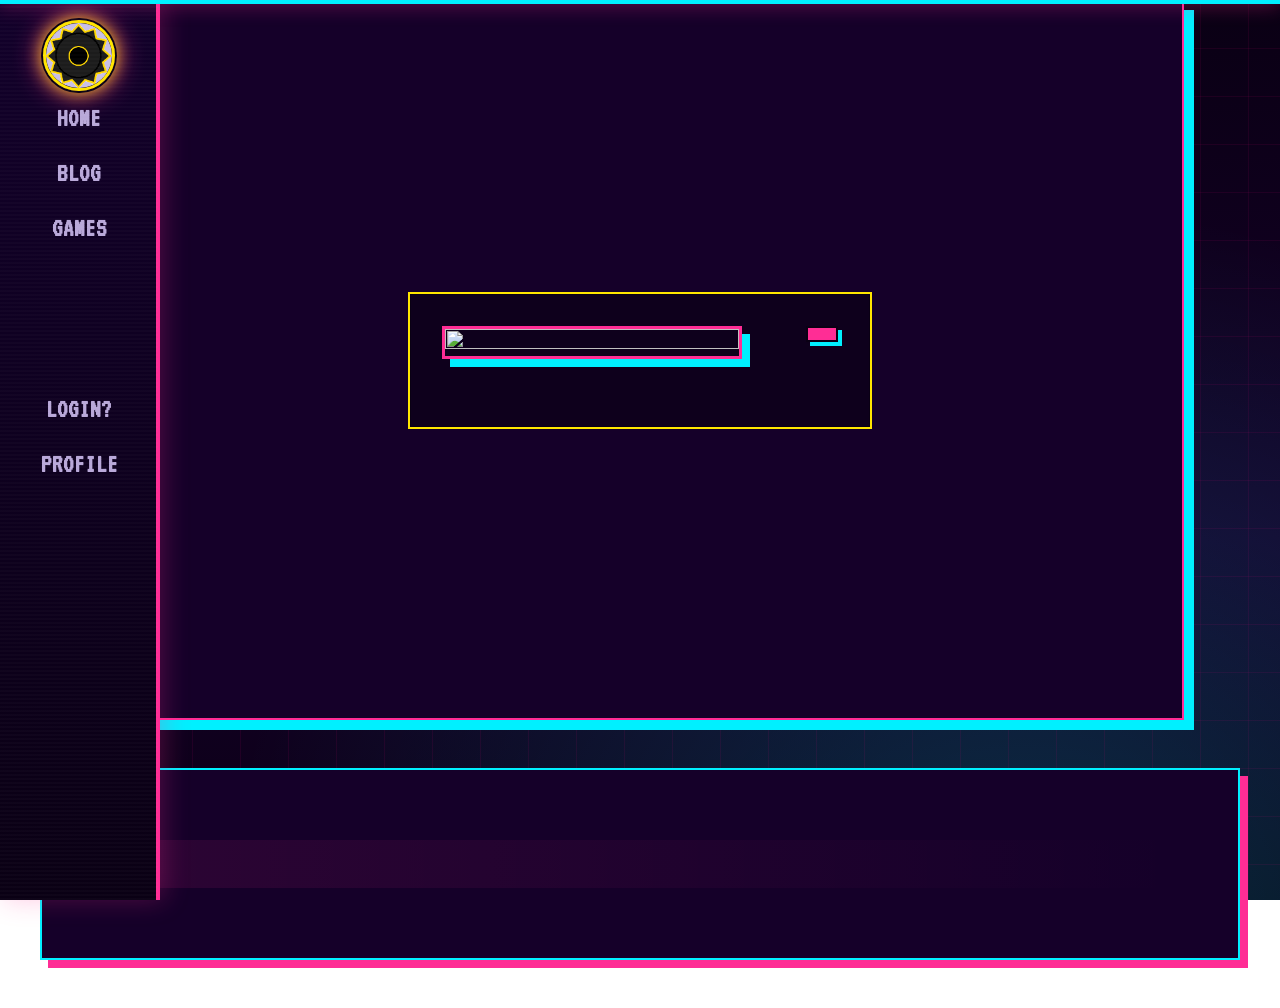
==== article.html @ a238dc3a "initial files added" ====
<!DOCTYPE html>
<html lang="en" >
<head>
     <meta charset="utf-8">
     <link href="./src/output.css" rel="stylesheet">
    <link rel="stylesheet" href="arcade_style.css"> 
    <meta name="viewport" content="width=device-width, initial-scale=1.0">
    <title>user-page</title>
</head>
<body class="fade">
  <nav>
      <a href="user.html">
          <img class="nav-img" src="images/gear1.png" alt="user-img">
      </a>
      <ul class="nav-pages">
          <li id="home-btn"><a href="index.html"> Home</a></li>
          <li id="blogs-btn"><a href="blogs.html">Blog</a></li>
          <li>Games</li>
          
      </ul> 
      <ul class="nav-profile">
          <li id="login-btn"><a class="login-nav" href="login.html"> login?</a></li>
          <li id="user-profile"><a class="user-nav" href="user.html"> Profile </a></li>
      </ul>
  </nav> 
  
  <!-- <header class="main-header">
    <div class="top-nav">
      <div class="logo">BASED BLOG</div>
      <div class="nav-links">
        <a href="index.html">Home</a>
        <a href="#">Games</a>
        <a href="#">Guides</a>
      </div>
      <button id="menu-toggle">☰</button>
    </div>
  </header> -->




  <!-- <nav class="side-drawer" id="sideDrawer">
    <a href="index.html">Home</a>
    <a href="#">Blogs</a>
    <a href="#">Games</a>
  </nav> -->


  <div class="scroll-header" id="scroll-header">
    <span id="scroll-title"></span>
  </div>

  <section class="article-hero">
    <div class="hero-bg" id="hero-bg"></div>

    <div class="hero-content">
      <div class="hero-media">
        <img id="hero-image" src="" alt="">
      </div>

      <div class="hero-text">
        <span class="category-tag" id="hero-category"></span>
        <h1 id="hero-title"></h1>
        <p class="subheading" id="hero-subtitle"></p>
      <!-- <aside> -->
          <p id="hero-author"></p>
          <p id="upload-time"></p>
      <!-- </aside>   -->
      </div>
    </div>
  </section>

  <main class="article-body">
    <div class="article-container">
      <p id="article-first-paragraph"></p>
      <p id="article-content"></p>
    </div>
  </main>

  <script src="article.js"></script>

</body>
---- src/output.css ----
*, ::before, ::after {
  --tw-border-spacing-x: 0;
  --tw-border-spacing-y: 0;
  --tw-translate-x: 0;
  --tw-translate-y: 0;
  --tw-rotate: 0;
  --tw-skew-x: 0;
  --tw-skew-y: 0;
  --tw-scale-x: 1;
  --tw-scale-y: 1;
  --tw-pan-x:  ;
  --tw-pan-y:  ;
  --tw-pinch-zoom:  ;
  --tw-scroll-snap-strictness: proximity;
  --tw-gradient-from-position:  ;
  --tw-gradient-via-position:  ;
  --tw-gradient-to-position:  ;
  --tw-ordinal:  ;
  --tw-slashed-zero:  ;
  --tw-numeric-figure:  ;
  --tw-numeric-spacing:  ;
  --tw-numeric-fraction:  ;
  --tw-ring-inset:  ;
  --tw-ring-offset-width: 0px;
  --tw-ring-offset-color: #fff;
  --tw-ring-color: rgb(59 130 246 / 0.5);
  --tw-ring-offset-shadow: 0 0 #0000;
  --tw-ring-shadow: 0 0 #0000;
  --tw-shadow: 0 0 #0000;
  --tw-shadow-colored: 0 0 #0000;
  --tw-blur:  ;
  --tw-brightness:  ;
  --tw-contrast:  ;
  --tw-grayscale:  ;
  --tw-hue-rotate:  ;
  --tw-invert:  ;
  --tw-saturate:  ;
  --tw-sepia:  ;
  --tw-drop-shadow:  ;
  --tw-backdrop-blur:  ;
  --tw-backdrop-brightness:  ;
  --tw-backdrop-contrast:  ;
  --tw-backdrop-grayscale:  ;
  --tw-backdrop-hue-rotate:  ;
  --tw-backdrop-invert:  ;
  --tw-backdrop-opacity:  ;
  --tw-backdrop-saturate:  ;
  --tw-backdrop-sepia:  ;
  --tw-contain-size:  ;
  --tw-contain-layout:  ;
  --tw-contain-paint:  ;
  --tw-contain-style:  ;
}

::backdrop {
  --tw-border-spacing-x: 0;
  --tw-border-spacing-y: 0;
  --tw-translate-x: 0;
  --tw-translate-y: 0;
  --tw-rotate: 0;
  --tw-skew-x: 0;
  --tw-skew-y: 0;
  --tw-scale-x: 1;
  --tw-scale-y: 1;
  --tw-pan-x:  ;
  --tw-pan-y:  ;
  --tw-pinch-zoom:  ;
  --tw-scroll-snap-strictness: proximity;
  --tw-gradient-from-position:  ;
  --tw-gradient-via-position:  ;
  --tw-gradient-to-position:  ;
  --tw-ordinal:  ;
  --tw-slashed-zero:  ;
  --tw-numeric-figure:  ;
  --tw-numeric-spacing:  ;
  --tw-numeric-fraction:  ;
  --tw-ring-inset:  ;
  --tw-ring-offset-width: 0px;
  --tw-ring-offset-color: #fff;
  --tw-ring-color: rgb(59 130 246 / 0.5);
  --tw-ring-offset-shadow: 0 0 #0000;
  --tw-ring-shadow: 0 0 #0000;
  --tw-shadow: 0 0 #0000;
  --tw-shadow-colored: 0 0 #0000;
  --tw-blur:  ;
  --tw-brightness:  ;
  --tw-contrast:  ;
  --tw-grayscale:  ;
  --tw-hue-rotate:  ;
  --tw-invert:  ;
  --tw-saturate:  ;
  --tw-sepia:  ;
  --tw-drop-shadow:  ;
  --tw-backdrop-blur:  ;
  --tw-backdrop-brightness:  ;
  --tw-backdrop-contrast:  ;
  --tw-backdrop-grayscale:  ;
  --tw-backdrop-hue-rotate:  ;
  --tw-backdrop-invert:  ;
  --tw-backdrop-opacity:  ;
  --tw-backdrop-saturate:  ;
  --tw-backdrop-sepia:  ;
  --tw-contain-size:  ;
  --tw-contain-layout:  ;
  --tw-contain-paint:  ;
  --tw-contain-style:  ;
}

/*
! tailwindcss v3.4.19 | MIT License | https://tailwindcss.com
*/

/*
1. Prevent padding and border from affecting element width. (https://github.com/mozdevs/cssremedy/issues/4)
2. Allow adding a border to an element by just adding a border-width. (https://github.com/tailwindcss/tailwindcss/pull/116)
*/

*,
::before,
::after {
  box-sizing: border-box;
  /* 1 */
  border-width: 0;
  /* 2 */
  border-style: solid;
  /* 2 */
  border-color: #e5e7eb;
  /* 2 */
}

::before,
::after {
  --tw-content: '';
}

/*
1. Use a consistent sensible line-height in all browsers.
2. Prevent adjustments of font size after orientation changes in iOS.
3. Use a more readable tab size.
4. Use the user's configured `sans` font-family by default.
5. Use the user's configured `sans` font-feature-settings by default.
6. Use the user's configured `sans` font-variation-settings by default.
7. Disable tap highlights on iOS
*/

html,
:host {
  line-height: 1.5;
  /* 1 */
  -webkit-text-size-adjust: 100%;
  /* 2 */
  -moz-tab-size: 4;
  /* 3 */
  -o-tab-size: 4;
     tab-size: 4;
  /* 3 */
  font-family: ui-sans-serif, system-ui, sans-serif, "Apple Color Emoji", "Segoe UI Emoji", "Segoe UI Symbol", "Noto Color Emoji";
  /* 4 */
  font-feature-settings: normal;
  /* 5 */
  font-variation-settings: normal;
  /* 6 */
  -webkit-tap-highlight-color: transparent;
  /* 7 */
}

/*
1. Remove the margin in all browsers.
2. Inherit line-height from `html` so users can set them as a class directly on the `html` element.
*/

body {
  margin: 0;
  /* 1 */
  line-height: inherit;
  /* 2 */
}

/*
1. Add the correct height in Firefox.
2. Correct the inheritance of border color in Firefox. (https://bugzilla.mozilla.org/show_bug.cgi?id=190655)
3. Ensure horizontal rules are visible by default.
*/

hr {
  height: 0;
  /* 1 */
  color: inherit;
  /* 2 */
  border-top-width: 1px;
  /* 3 */
}

/*
Add the correct text decoration in Chrome, Edge, and Safari.
*/

abbr:where([title]) {
  -webkit-text-decoration: underline dotted;
          text-decoration: underline dotted;
}

/*
Remove the default font size and weight for headings.
*/

h1,
h2,
h3,
h4,
h5,
h6 {
  font-size: inherit;
  font-weight: inherit;
}

/*
Reset links to optimize for opt-in styling instead of opt-out.
*/

a {
  color: inherit;
  text-decoration: inherit;
}

/*
Add the correct font weight in Edge and Safari.
*/

b,
strong {
  font-weight: bolder;
}

/*
1. Use the user's configured `mono` font-family by default.
2. Use the user's configured `mono` font-feature-settings by default.
3. Use the user's configured `mono` font-variation-settings by default.
4. Correct the odd `em` font sizing in all browsers.
*/

code,
kbd,
samp,
pre {
  font-family: ui-monospace, SFMono-Regular, Menlo, Monaco, Consolas, "Liberation Mono", "Courier New", monospace;
  /* 1 */
  font-feature-settings: normal;
  /* 2 */
  font-variation-settings: normal;
  /* 3 */
  font-size: 1em;
  /* 4 */
}

/*
Add the correct font size in all browsers.
*/

small {
  font-size: 80%;
}

/*
Prevent `sub` and `sup` elements from affecting the line height in all browsers.
*/

sub,
sup {
  font-size: 75%;
  line-height: 0;
  position: relative;
  vertical-align: baseline;
}

sub {
  bottom: -0.25em;
}

sup {
  top: -0.5em;
}

/*
1. Remove text indentation from table contents in Chrome and Safari. (https://bugs.chromium.org/p/chromium/issues/detail?id=999088, https://bugs.webkit.org/show_bug.cgi?id=201297)
2. Correct table border color inheritance in all Chrome and Safari. (https://bugs.chromium.org/p/chromium/issues/detail?id=935729, https://bugs.webkit.org/show_bug.cgi?id=195016)
3. Remove gaps between table borders by default.
*/

table {
  text-indent: 0;
  /* 1 */
  border-color: inherit;
  /* 2 */
  border-collapse: collapse;
  /* 3 */
}

/*
1. Change the font styles in all browsers.
2. Remove the margin in Firefox and Safari.
3. Remove default padding in all browsers.
*/

button,
input,
optgroup,
select,
textarea {
  font-family: inherit;
  /* 1 */
  font-feature-settings: inherit;
  /* 1 */
  font-variation-settings: inherit;
  /* 1 */
  font-size: 100%;
  /* 1 */
  font-weight: inherit;
  /* 1 */
  line-height: inherit;
  /* 1 */
  letter-spacing: inherit;
  /* 1 */
  color: inherit;
  /* 1 */
  margin: 0;
  /* 2 */
  padding: 0;
  /* 3 */
}

/*
Remove the inheritance of text transform in Edge and Firefox.
*/

button,
select {
  text-transform: none;
}

/*
1. Correct the inability to style clickable types in iOS and Safari.
2. Remove default button styles.
*/

button,
input:where([type='button']),
input:where([type='reset']),
input:where([type='submit']) {
  -webkit-appearance: button;
  /* 1 */
  background-color: transparent;
  /* 2 */
  background-image: none;
  /* 2 */
}

/*
Use the modern Firefox focus style for all focusable elements.
*/

:-moz-focusring {
  outline: auto;
}

/*
Remove the additional `:invalid` styles in Firefox. (https://github.com/mozilla/gecko-dev/blob/2f9eacd9d3d995c937b4251a5557d95d494c9be1/layout/style/res/forms.css#L728-L737)
*/

:-moz-ui-invalid {
  box-shadow: none;
}

/*
Add the correct vertical alignment in Chrome and Firefox.
*/

progress {
  vertical-align: baseline;
}

/*
Correct the cursor style of increment and decrement buttons in Safari.
*/

::-webkit-inner-spin-button,
::-webkit-outer-spin-button {
  height: auto;
}

/*
1. Correct the odd appearance in Chrome and Safari.
2. Correct the outline style in Safari.
*/

[type='search'] {
  -webkit-appearance: textfield;
  /* 1 */
  outline-offset: -2px;
  /* 2 */
}

/*
Remove the inner padding in Chrome and Safari on macOS.
*/

::-webkit-search-decoration {
  -webkit-appearance: none;
}

/*
1. Correct the inability to style clickable types in iOS and Safari.
2. Change font properties to `inherit` in Safari.
*/

::-webkit-file-upload-button {
  -webkit-appearance: button;
  /* 1 */
  font: inherit;
  /* 2 */
}

/*
Add the correct display in Chrome and Safari.
*/

summary {
  display: list-item;
}

/*
Removes the default spacing and border for appropriate elements.
*/

blockquote,
dl,
dd,
h1,
h2,
h3,
h4,
h5,
h6,
hr,
figure,
p,
pre {
  margin: 0;
}

fieldset {
  margin: 0;
  padding: 0;
}

legend {
  padding: 0;
}

ol,
ul,
menu {
  list-style: none;
  margin: 0;
  padding: 0;
}

/*
Reset default styling for dialogs.
*/

dialog {
  padding: 0;
}

/*
Prevent resizing textareas horizontally by default.
*/

textarea {
  resize: vertical;
}

/*
1. Reset the default placeholder opacity in Firefox. (https://github.com/tailwindlabs/tailwindcss/issues/3300)
2. Set the default placeholder color to the user's configured gray 400 color.
*/

input::-moz-placeholder, textarea::-moz-placeholder {
  opacity: 1;
  /* 1 */
  color: #9ca3af;
  /* 2 */
}

input::placeholder,
textarea::placeholder {
  opacity: 1;
  /* 1 */
  color: #9ca3af;
  /* 2 */
}

/*
Set the default cursor for buttons.
*/

button,
[role="button"] {
  cursor: pointer;
}

/*
Make sure disabled buttons don't get the pointer cursor.
*/

:disabled {
  cursor: default;
}

/*
1. Make replaced elements `display: block` by default. (https://github.com/mozdevs/cssremedy/issues/14)
2. Add `vertical-align: middle` to align replaced elements more sensibly by default. (https://github.com/jensimmons/cssremedy/issues/14#issuecomment-634934210)
   This can trigger a poorly considered lint error in some tools but is included by design.
*/

img,
svg,
video,
canvas,
audio,
iframe,
embed,
object {
  display: block;
  /* 1 */
  vertical-align: middle;
  /* 2 */
}

/*
Constrain images and videos to the parent width and preserve their intrinsic aspect ratio. (https://github.com/mozdevs/cssremedy/issues/14)
*/

img,
video {
  max-width: 100%;
  height: auto;
}

/* Make elements with the HTML hidden attribute stay hidden by default */

[hidden]:where(:not([hidden="until-found"])) {
  display: none;
}

body {
  background-size: cover;
  background-repeat: no-repeat;
  font-family:Arial, Helvetica, sans-serif;
  font-weight: bold;
  text-align: center;
  background-color:rgb(224, 255, 255, .5);
  box-sizing: border-box;
  max-width: 100%;
}

/* nav {
  background-color: rgb(138, 43, 226, .1);
  width: 10%;
  height: 200px;
  margin-left: 10px;
} */

ul {
  list-style-type: none;
  display: flex;
  flex-direction: column;
  justify-content: center;
  margin: auto;
  color: rgb(0, 0, 0, .6);
}

li {
  flex: auto;
  margin-bottom: 5px;
  margin-top: 10px;
  padding: 1px;
}


img {
  width: 100%;
}

.scroller-container{
  width: 1000px;
  margin: auto;
}

.slide-list {
  display: flexbox;
  flex-direction: row;
  height: 100px;
  width: 280px;
  /* display: none; */
}

.left-scroll, .right-scroll{
  cursor: pointer;
  top: 10%;
  width: auto;
  margin-top: 2px;
  padding: 10px;
  color: black;
  font-weight: bold;
  font-size: 18px;
  transition: 0.6s ease;
  border-radius: 0 3px 3px 0;
}

.right-scroll{
  right: 0;
  border-radius: 3px 0 0 3px
}

.text {
  color: #f2f2f2;
  font-size: 15px;
  padding: 8px 12px;
  position: absolute;
  bottom: 8px;
  width: 100%;
  text-align: center;
}

.slide-number {
  color: #f2f2f2;
  font-size: 12px;
  padding: 8px 12px;
  position: absolute;
  top: 0;
}

.fade {
  animation-name: fade;
  animation-duration: 1.5s;
}

@keyframes fade {
  from {
    opacity: .4
  }

  to {
    opacity: 1
  }
}

.login {
  display: flexbox;
  align-items: center;
  justify-content: center;
  height: 50px;
  width: 100px;
  color: darkcyan;
  border-color: black;
}

/* 

@layer components {
  .btn-primary {
    @apply py-2 px-5 bg-violet-500 text-white font-semibold rounded-full shadow-md hover:bg-violet-700 focus:outline-none focus:ring focus:ring-violet-400 focus:ring-opacity-75;
  }
} */
---- arcade_style.css ----
/* ============================================================
   ARCADE x REFINERY29 — NEON EDITORIAL
   Inspiration: Refinery29's bold, feminine editorial layouts
   + a retro-arcade palette (hot pink, electric cyan, acid yellow)
   Palette:
     --bg-deep     : #0a0014  (CRT black/violet)
     --bg-panel    : #150029  (deep purple panel)
     --neon-pink   : #ff2d95  (R29 coral-pink, supercharged)
     --neon-cyan   : #00f0ff  (arcade cyan)
     --neon-yellow : #ffe600  (POW! yellow)
     --neon-lilac  : #b66bff
     --ink         : #ffffff  (editorial white)
     --ink-soft    : #f2e9ff
   ============================================================ */

@tailwind base;
@tailwind components;
@tailwind utilities;

@import url('https://fonts.googleapis.com/css2?family=Press+Start+2P&family=VT323&family=Archivo+Black&family=DM+Serif+Display:ital@1&family=Space+Grotesk:wght@400;500;700&display=swap');

:root {
  --bg-deep: #0a0014;
  --bg-panel: #150029;
  --bg-panel-2: #20043d;
  --neon-pink: #ff2d95;
  --neon-cyan: #00f0ff;
  --neon-yellow: #ffe600;
  --neon-lilac: #b66bff;
  --ink: #ffffff;
  --ink-soft: #f2e9ff;
  --ink-muted: #b9a8d9;
  --grid-line: rgba(255, 0, 128, 0.08);
}

/* grid background ---------------- */
body {
  font-family: 'Space Grotesk', 'Helvetica Neue', Arial, sans-serif;
  font-size: 16px;
  color: var(--ink-soft);
  min-height: 100vh;
  max-width: 100%;
  background:
    linear-gradient(transparent 95%, rgba(255, 45, 149, 0.05) 95%) 0 0 / 100% 3px,
    linear-gradient(90deg, var(--grid-line) 1px, transparent 1px) 0 0 / 48px 48px,
    linear-gradient(var(--grid-line) 1px, transparent 1px) 0 0 / 48px 48px,
    radial-gradient(ellipse at 20% 0%, rgba(255, 45, 149, 0.25), transparent 50%),
    radial-gradient(ellipse at 80% 100%, rgba(0, 240, 255, 0.18), transparent 55%),
    linear-gradient(180deg, #0a0014 0%, #150029 60%, #0a0014 100%);
  background-attachment: fixed;
}

@media (prefers-color-scheme: dark) {
  body { color: var(--ink-soft); }
}

/* HEADER ------------------ */
header {
  background: transparent;
  border-radius: 0;
  width: auto;
  display: inline-block;
  font-family: 'Archivo Black', 'Impact', sans-serif;
  font-size: 72px;
  letter-spacing: -2px;
  margin-bottom: 10px;
  background-image: linear-gradient(
    180deg,
    var(--neon-yellow) 0%,
    var(--neon-pink) 45%,
    var(--neon-lilac) 100%
  );
  -webkit-background-clip: text;
  background-clip: text;
  -webkit-text-fill-color: transparent;
  filter:
    drop-shadow(0 0 2px var(--neon-pink))
    drop-shadow(0 0 18px rgba(255, 45, 149, 0.55))
    drop-shadow(0 0 2px var(--neon-cyan));
  text-transform: uppercase;
}

/* MARQUEE / VIDEO STRIP ------------------------------- */
.video-background {
  display: flex;
  align-items: end;
  position: absolute;
  top: 0;
  left: 0;
  width: 100%;
  height: 55px;
  overflow: hidden;
  z-index: -1;
  filter: hue-rotate(320deg) saturate(1.4);
}
.video-background video {
  min-width: 20%;
  min-height: 20%;
  object-fit: fill;
}

.main-div-h1 {
  width: 100%;
  height: 35px;
  border: 2px solid var(--neon-pink);
  background:
    repeating-linear-gradient(
      90deg,
      rgba(255, 45, 149, 0.25) 0 12px,
      rgba(0, 240, 255, 0.25) 12px 24px
    );
  box-shadow:
    inset 0 0 20px rgba(0, 0, 0, 0.6),
    0 0 12px rgba(255, 45, 149, 0.5);
  margin-bottom: 10px;
}

.content {
  position: relative;
  z-index: 2;
  margin-left: 12rem;
  padding: 24px 32px;
  color: var(--ink-soft);
}

/*  NAV: side rail ----------------------------- */
nav {
  background: linear-gradient(180deg, #12002a 0%, #0a0014 100%);
  width: 10rem;
  height: 100vh;
  border-radius: 0;
  transition: width 0.25s ease, box-shadow 0.25s ease;
  position: fixed;
  z-index: 1;
  left: 0;
  top: 0;
  padding-top: 20px;
  align-items: end;
  font-family: 'VT323', 'Courier New', monospace;
  font-size: 26px;
  box-shadow:
    inset -2px 0 0 var(--neon-pink),
    4px 0 24px rgba(255, 45, 149, 0.25);
  border-right: 2px solid var(--neon-pink);
}
nav::before {
  content: "";
  position: absolute;
  inset: 0;
  pointer-events: none;
  background: repeating-linear-gradient(
    0deg,
    rgba(255, 255, 255, 0.02) 0 2px,
    transparent 2px 4px
  );
}
nav:hover {
  width: 12rem;
  box-shadow:
    inset -2px 0 0 var(--neon-cyan),
    8px 0 40px rgba(0, 240, 255, 0.35);
  z-index: 6;
}
nav:hover ul li,
nav:hover li {
  color: var(--neon-cyan);
}

.nav-img {
  margin: auto;
  height: auto;
  width: 45%;
  border: 3px solid var(--neon-yellow);
  border-radius: 100%;
  box-shadow:
    0 0 0 2px var(--bg-deep),
    0 0 18px var(--neon-yellow),
    0 0 30px var(--neon-pink);
}

nav input {
  width: 80%;
  margin-top: 80px;
  padding: 6px 10px;
  border-radius: 0;
  background: #000;
  border: 2px solid var(--neon-cyan);
  color: var(--neon-cyan);
  font-family: 'VT323', monospace;
  box-shadow: inset 0 0 8px rgba(0, 240, 255, 0.4);
}

ul {
  display: flex;
  flex-direction: column;
  text-align: center;
  margin: auto;
  color: var(--ink-muted);
  padding: 0;
}

.nav-profile {
  margin-top: 80%;
}

li {
  flex: auto;
  margin: 4px 0;
  padding: 4px 0;
  list-style-type: none;
  letter-spacing: 1px;
  text-transform: uppercase;
  transition: color 0.15s ease, text-shadow 0.15s ease, transform 0.15s ease;
}
li:hover {
  color: var(--neon-yellow);
  cursor: pointer;
  text-shadow:
    0 0 8px var(--neon-yellow),
    0 0 16px var(--neon-pink);
  transform: translateX(4px);
}

.nav a:hover {
  text-shadow: 0 0 12px var(--neon-cyan);
  color: var(--neon-cyan);
}
.nav-profile a:hover {
  color: var(--neon-pink);
  text-shadow: 0 0 14px var(--neon-pink);
}

/* HERO CARD (homepage) -------------------------------- */
.main-div::before { display: none; }
.main-div {
  display: flex;
  flex-direction: column;
  align-items: center;
  text-align: center;
  justify-content: flex-start;
  width: 60%;
  min-height: 280px;
  margin: 20px auto;
  padding: 24px;
  background:
    linear-gradient(135deg, rgba(255, 45, 149, 0.12), rgba(0, 240, 255, 0.08)),
    var(--bg-panel);
  border-radius: 4px;
  border: 2px solid var(--neon-pink);
  box-shadow:
    0 0 0 1px var(--bg-deep) inset,
    0 0 30px rgba(255, 45, 149, 0.3),
    8px 8px 0 var(--neon-cyan);
  position: relative;
}
.main-div:hover {
  border-color: var(--neon-yellow);
  box-shadow:
    0 0 0 1px var(--bg-deep) inset,
    0 0 40px rgba(255, 230, 0, 0.35),
    8px 8px 0 var(--neon-pink);
}

.blog-div {
  margin: auto;
  width: 80%;
  height: 10rem;
  background: var(--bg-panel-2);
  border: 1px solid rgba(182, 107, 255, 0.3);
}
.blog-box {
  background: var(--bg-panel-2);
  border: 1px solid rgba(182, 107, 255, 0.3);
}

img { vertical-align: middle; }

/*CAROUSEL -------------------------------------------------------*/
.carousel-heading {
  border-radius: 0;
  margin-bottom: 18px;
  font-family: 'Archivo Black', Impact, sans-serif;
  font-size: 58px;
  text-transform: uppercase;
  letter-spacing: -1px;
  color: var(--neon-pink);
  text-shadow:
    3px 3px 0 var(--neon-cyan),
    0 0 24px rgba(255, 45, 149, 0.6);
}
.carousel {
  margin: 60px auto;
  margin-left: 18vw;
  width: 73.5%;
  position: relative;
  z-index: 0;
  display: flex;
  overflow-x: auto;
  border-radius: 0;
  border-top: 2px solid var(--neon-pink);
  border-bottom: 2px solid var(--neon-cyan);
  padding: 20px 0;
  background:
    linear-gradient(90deg, var(--bg-deep), transparent 10%, transparent 90%, var(--bg-deep));
}
.carousel::-webkit-scrollbar { display: none; }

.group {
  display: flex;
  align-items: center;
  gap: 1.25em;
  animation: spin 35s infinite linear;
  padding-right: 1em;
  min-width: max-content;
}


.card {
  position: relative;
  flex: 0 0 20em;
  height: 12em;
  border-radius: 2px;
  overflow: hidden;
  text-align: center;
  align-content: center;
  border: 2px solid var(--neon-cyan);
  box-shadow:
    4px 4px 0 var(--neon-pink),
    0 0 18px rgba(0, 240, 255, 0.3);
  transition: transform 0.2s ease, box-shadow 0.2s ease;
}
.card:hover {
  transform: translate(-2px, -2px);
  box-shadow:
    6px 6px 0 var(--neon-yellow),
    0 0 28px rgba(0, 240, 255, 0.5);
}

.card:hover .card-img { transform: scale(1.06); }
.card-img {
  width: 100%;
  height: 100%;
  object-fit: cover;
  object-position: center;
  display: block;
  transition: transform 0.3s ease;
  filter: saturate(1.25) contrast(1.05);
}
.card-overlay {
  position: absolute;
  bottom: 0;
  left: 0;
  width: 100%;
  padding: 0.75em 1em;
  background: linear-gradient(transparent, rgba(10, 0, 20, 0.95));
  color: var(--neon-yellow);
  transform: translateY(100%);
  transition: 0.25s ease;
  text-shadow: 0 0 10px rgba(255, 230, 0, 0.7);
  font-family: 'VT323', monospace;
  letter-spacing: 1px;
}
.card-overlay h4 {
  font-family: 'Archivo Black', Impact, sans-serif;
  font-size: 1.4rem;
  text-transform: uppercase;
  color: var(--neon-pink);
}
.card:hover .card-overlay { transform: translateY(0); }

@keyframes spin {
  from { transform: translateX(0); }
  to { transform: translateX(-100%); }
}

/* GREETINGS ------------------------------------------- */
.user-welcome {
  font-family: 'Press Start 2P', cursive;
  font-size: 28px;
  color: var(--neon-yellow);
  text-shadow:
    2px 2px 0 var(--neon-pink),
    0 0 18px rgba(255, 230, 0, 0.5);
  text-transform: uppercase;
}

/* SCROLLER / SLIDESHOW -------------------------------- */
#user-scroller {
  height: 350px;
  width: 500px;
}
.user-scroller-container {
  position: relative;
  max-width: 1100px;
  margin: 40px auto 40px;
  display: flex;
  justify-content: center;
  align-items: center;
  background-size: cover;
  background-position: center;
  opacity: 1;
}
.scroller-container {
  position: relative;
  width: 60%;
  max-width: 320px;
  max-height: 220px;
  margin: 20px auto 10rem;
  display: flex;
  justify-content: center;
  align-items: center;
  background-size: cover;
  background-position: center;
}
.scroller-container:hover { filter: none; }

.slide-list { display: none; width: 100%; }
.slide-img-div {
  aspect-ratio: 16 / 9;
  width: 100%;
  overflow: hidden;
  border-radius: 2px;
  border: 2px solid var(--neon-pink);
  box-shadow:
    6px 6px 0 var(--neon-cyan),
    0 0 24px rgba(255, 45, 149, 0.35);
}
.slide-list img {
  width: 100%;
  max-height: 250px;
  height: auto;
  display: block;
}
.slide-list:first-child { display: block; }

.left-scroll,
.right-scroll {
  position: absolute;
  top: 80%;
  width: 10%;
  height: 30%;
  transform: translateY(-50%);
  background: var(--neon-pink);
  color: var(--bg-deep);
  border-radius: 0;
  border: 2px solid var(--bg-deep);
  padding: 12px;
  cursor: pointer;
  font-family: 'Press Start 2P', cursive;
  font-size: 10px;
  z-index: 10;
  box-shadow: 4px 4px 0 var(--neon-cyan);
  transition: transform 0.1s ease;
}
.left-scroll:hover,
.right-scroll:hover {
  background: var(--neon-yellow);
  transform: translateY(-50%) translate(-2px, -2px);
  box-shadow: 6px 6px 0 var(--neon-cyan);
}
.left-scroll { left: 1%; }
.right-scroll { right: 1%; }

.slide-text {
  color: var(--bg-deep);
  background: var(--neon-yellow);
  font-family: 'Press Start 2P', cursive;
  font-size: 9px;
  padding: 4px 10px;
  position: absolute;
  border-radius: 0;
  width: 25%;
  right: 0;
  margin-top: 10px;
  text-align: center;
  border: 2px solid var(--bg-deep);
  box-shadow: 3px 3px 0 var(--neon-pink);
}
.slide-number {
  color: var(--neon-cyan);
  background: var(--bg-deep);
  border: 1px solid var(--neon-cyan);
  border-radius: 0;
  font-family: 'VT323', monospace;
  font-size: 14px;
  padding: 2px 12px;
  margin: auto;
  position: absolute;
  top: 2%;
}

.fade { animation: fade 0.6s; }
@keyframes fade { from { opacity: 0; } to { opacity: 1; } }

/* BLOG SECTION:  ------- */
.blog-heading {
  border-radius: 0;
  margin-bottom: 18px;
  font-family: 'Archivo Black', Impact, sans-serif;
  font-size: 58px;
  text-transform: uppercase;
  letter-spacing: -1.5px;
  color: var(--ink);
  text-shadow:
    4px 4px 0 var(--neon-pink),
    8px 8px 0 var(--neon-cyan);
}
.blog-subtitle {
  font-family: 'DM Serif Display', Georgia, serif;
  font-style: italic;
  max-height: 25%;
  color: var(--ink-muted);
  font-size: 1.1rem;
}
.blog-section {
  background:
    linear-gradient(180deg, rgba(21, 0, 41, 0.9), rgba(10, 0, 20, 0.95));
  min-height: 140vh;
  height: 100%;
  width: 85%;
  border-radius: 0;
  margin: 60px auto 10px;
  padding: 40px;
  border-top: 4px solid var(--neon-pink);
  border-bottom: 4px solid var(--neon-cyan);
  box-shadow:
    0 10px 40px rgba(0, 0, 0, 0.6),
    inset 0 0 80px rgba(255, 45, 149, 0.06);
}
.blog-grid {
  display: flex;
  flex-direction: row;
  gap: 24px;
  background: transparent;
  width: 100%;
  margin: auto;
  padding: 2rem 0;
}
.blog-card {
  background: var(--bg-panel);
  width: 30%;
  padding: 0;
  border-radius: 0;
  margin: 10px auto;
  cursor: pointer;
  transition: transform 0.2s ease, box-shadow 0.2s ease;
  border: 2px solid var(--neon-lilac);
  box-shadow: 6px 6px 0 var(--neon-pink);
  overflow: hidden;
}
.blog-card:hover {
  transform: translate(-3px, -3px);
  border-color: var(--neon-yellow);
  box-shadow: 9px 9px 0 var(--neon-cyan);
}
.inner-blog {
  display: flex;
  flex-direction: column;
  background: transparent;
  height: 100%;
  margin: auto;
  border-radius: 0;
  cursor: pointer;
}
.img-div {
  aspect-ratio: 16 / 9;
  width: 100%;
  overflow: hidden;
  border-bottom: 2px solid var(--neon-pink);
}
.blog-image {
  width: 100%;
  height: 100%;
  object-fit: cover;
  object-position: center;
  display: block;
  background: var(--bg-panel-2);
  filter: saturate(1.2) contrast(1.05);
  transition: transform 0.3s ease;
}
.blog-card:hover .blog-image { transform: scale(1.04); }
.title-div { width: 100%; }
.blog-title {
  background: var(--bg-deep);
  color: var(--ink);
  font-family: 'Archivo Black', Impact, sans-serif;
  text-transform: uppercase;
  letter-spacing: 0.5px;
  padding: 14px 16px;
  border-top: 1px solid var(--neon-pink);
  border-radius: 0;
}

/* PERSONAL PAGE --------------------------------------- */
.personal-page-center {
  display: flex;
  flex-direction: column;
  flex-wrap: wrap;
  margin-top: 20px;
}
.personal-articles-list-1 {
  height: 100%;
  width: 60%;
  display: grid;
  gap: 14px;
  margin: 10px auto;
  grid-template-rows: repeat(1, 2fr);
  justify-content: space-evenly;
}
.personal-article-grid {
  display: grid;
  align-content: start;
  width: 1000px;
}
.personal-article-div {
  display: grid;
  grid-template-columns: repeat(2, 1fr);
  box-sizing: border-box;
  background: var(--bg-panel);
  width: 100%;
  height: 240px;
  margin: 20px auto 0;
  border-radius: 0;
  border: 2px solid var(--neon-cyan);
  box-shadow: 6px 6px 0 var(--neon-pink);
}
.personal-article-div-inner {
  font-family: 'DM Serif Display', Georgia, serif;
  background: transparent;
  border-start-start-radius: 0;
  display: grid;
  align-content: space-around;
  align-items: end;
  color: var(--ink-soft);
  padding: 20px;
}
.personal-article-left-title {
  font-family: 'Archivo Black', Impact, sans-serif;
  font-size: 42px;
  line-height: 1;
  color: var(--neon-yellow);
  text-transform: uppercase;
  text-shadow: 3px 3px 0 var(--neon-pink);
}
.personal-article-bottom {
  display: flex;
  flex-direction: row;
  justify-content: space-around;
  background: var(--bg-panel);
  margin: 20px auto;
  border: 2px solid var(--neon-pink);
  box-shadow: 4px 4px 0 var(--neon-cyan);
  width: 60%;
  border-radius: 0;
  padding: 10px;
}
.personal-article-right {
  margin-left: 10px;
  border-left: 4px solid var(--neon-pink);
  padding-left: 14px;
}
.personal-article-img-div {
  overflow: hidden;
  object-fit: contain;
  border-left: 2px solid var(--neon-cyan);
}
.personal-article-img {
  width: 100%;
  height: 100%;
  object-fit: cover;
  object-position: center;
  display: block;
  filter: saturate(1.15) contrast(1.03);
}

/* 4-SECTION GRIDS ------------------------------------ */
.four-section-div {
  display: flex;
  margin: auto;
  width: 92%;
  height: 70vh;
  align-items: start;
  justify-content: space-evenly;
  margin-bottom: 10px;
  border-bottom: 2px solid var(--neon-cyan);
  border-top: 6px dashed var(--neon-pink);
  padding: 20px 0;
}
.four-section {
  background: var(--bg-panel);
  box-shadow: 6px 6px 0 var(--neon-pink);
  display: grid;
  grid-template-columns: repeat(4, 1fr);
  width: 42%;
  margin: 20px 0 0 40px;
  padding: 14px;
  gap: 14px;
  overflow: hidden;
  border: 2px solid var(--neon-cyan);
}
.four-section .blog-title {
  background: var(--bg-deep);
  font-size: 10px;
  border-radius: 0;
  color: var(--neon-cyan);
  padding: 4px 6px;
  letter-spacing: 0.5px;
}
.four-section-img-div {
  border: 2px solid var(--neon-pink);
  box-shadow: 3px 3px 0 var(--neon-yellow);
  aspect-ratio: 2/4;
  width: 100%;
  overflow: hidden;
  transition: transform 0.15s ease, box-shadow 0.15s ease;
}
.four-section-img-div:hover {
  transform: translate(-2px, -2px);
  border-color: var(--neon-yellow);
  box-shadow: 5px 5px 0 var(--neon-cyan);
}

.four-section-small {
  display: grid;
  grid-template-columns: repeat(4, 2fr);
  background: var(--bg-panel);
  box-shadow: 6px 6px 0 var(--neon-cyan);
  width: 42%;
  margin: 10px 0 0 40px;
  padding: 14px;
  gap: 10px;
  overflow: hidden;
  column-gap: 1.677vw;
  border: 2px solid var(--neon-pink);
}
.four-section-small-img-div {
  aspect-ratio: 3/4;
  box-shadow: 3px 3px 0 var(--neon-pink);
  width: 100%;
  overflow: hidden;
  border: 2px solid var(--neon-cyan);
  transition: transform 0.15s ease, box-shadow 0.15s ease;
}
.four-section-small-img-div:hover {
  transform: translate(-2px, -2px);
  box-shadow: 5px 5px 0 var(--neon-yellow);
}

/*  MODAL ----------------------------------------------- */
.modal { display: none; }
.modal.open {
  display: block;
  position: fixed;
  inset: 0;
  z-index: 5;
  align-items: center;
  background: rgba(10, 0, 20, 0.75);
  backdrop-filter: blur(4px);
}
.modal-content {
  background: var(--bg-panel);
  color: var(--ink);
  margin: 10vh auto;
  padding: 30px;
  height: 190px;
  max-width: 600px;
  border-radius: 0;
  border: 2px solid var(--neon-pink);
  box-shadow:
    10px 10px 0 var(--neon-cyan),
    0 0 40px rgba(255, 45, 149, 0.3);
}
.close-btn {
  float: right;
  cursor: pointer;
  color: var(--neon-yellow);
  font-family: 'Press Start 2P', cursive;
  font-size: 14px;
}
.close-btn:hover { color: var(--neon-pink); }

/*  LOGIN / REGISTRATION -------------------------------- */
.login-page {
  display: flex;
  align-items: center;
  justify-content: center;
}
.login {
  display: flex;
  flex-direction: column;
  align-items: center;
  justify-content: flex-start;
  margin-top: 100px;
  height: 500px;
  width: 500px;
  padding: 24px;
  background:
    linear-gradient(135deg, rgba(255, 45, 149, 0.12), rgba(0, 240, 255, 0.08)),
    var(--bg-panel);
  color: var(--ink);
  border: 2px solid var(--neon-pink);
  border-radius: 0;
  box-shadow:
    10px 10px 0 var(--neon-cyan),
    0 0 40px rgba(255, 45, 149, 0.25);
  text-align: center;
}

.login::before { display: none; }


.login-box {
  width: 80%;
  height: 22%;
  background: var(--bg-deep);
  border: 2px solid var(--neon-cyan);
  border-radius: 0;
  text-align: center;
  font-family: 'VT323', monospace;
  font-size: 22px;
  color: var(--neon-cyan);
  margin-top: 10px;
}
.login-box:hover {
  background: rgba(0, 240, 255, 0.1);
  box-shadow: 4px 4px 0 var(--neon-pink);
}

.login p{
  color: var(--neon-yellow);
}
.login a p{
  color: var(--neon-cyan);
}
.login a p:hover{
  color: var(--neon-pink);
  text-shadow: 0px 1px 1px var(--neon-yellow);
}

/* ARCADE BUTTONS -------------------------------------- */
button {
  width: auto;
  min-width: 90px;
  height: 42px;
  padding: 0 16px;
  background: var(--neon-pink);
  color: var(--bg-deep);
  border-radius: 0;
  margin: 12px 0 15px;
  border: 2px solid var(--bg-deep);
  box-shadow: 4px 4px 0 var(--neon-cyan);
  cursor: pointer;
  font-family: 'Press Start 2P', cursive;
  font-size: 11px;
  text-transform: uppercase;
  letter-spacing: 1px;
  transition: transform 0.1s ease, box-shadow 0.1s ease, background 0.15s ease;
}
button:hover {
  background: var(--neon-yellow);
  transform: translate(-2px, -2px);
  box-shadow: 6px 6px 0 var(--neon-pink);
  border-color: var(--bg-deep);
}
button:active {
  transform: translate(2px, 2px);
  box-shadow: 0 0 0 var(--neon-pink);
}

#registration-page { 
  text-align: center; 
margin-top: 150px;
}

.registration-form {
  display: flex;
  height: 28rem;
  justify-content: center;
  text-align: center;
  
  
}
.registration {
  display: flex;
  flex-direction: row;
  align-items: start;
  justify-content: flex-start;
  width: 75%;
  max-height: 450px;
  max-width: 42rem;
  min-width: 30rem;
  background: var(--bg-panel);
  color: var(--ink);
  border-radius: 0;
  border: 2px solid var(--neon-cyan);
  box-shadow: 8px 8px 0 var(--neon-pink);
  margin-bottom: 10px
  ;
}
.user-input {
  margin-top: 50px;
  width: 50%;
}
.right-box {
  margin-top: 20px;
  align-items: end;
  height: 300px;
  width: 50%;
}
.image-box {
  margin: auto;
  border: 3px solid var(--neon-pink);
  border-radius: 0;
  height: 70%;
  width: 70%;
  background: var(--bg-deep);
  box-shadow: 6px 6px 0 var(--neon-cyan);
}

.image-box:hover{
  box-shadow: 6px 6px 0 var(--neon-pink);
   border: 3px solid var(--neon-yellow);

}


.registration-img {
  width: 100%;
  height: 100%;
  object-fit: cover;
  border-radius: 0;
}
.registration p {
  color: var(--neon-yellow);
}

#file-path {
display: none;
}

.registration-login p{
  color: var(--neon-yellow);
}
.registration-login a p{
  color: var(--neon-cyan);
}
 .registration-login a p:hover{
  color: var(--neon-pink);

 }

.upload-btn { margin-top: 10px; }

.card-form-content-block {
  display: flex;
  flex-direction: row;
  justify-content: space-evenly;
  width: 60%;
  background: var(--bg-panel);
  border-radius: 0;
  margin: 20px auto;
  padding: 20px;
  border: 2px solid var(--neon-lilac);
  box-shadow: 6px 6px 0 var(--neon-pink);
}
.form-answer {
  background: var(--bg-deep);
  border: 3px solid var(--neon-cyan);
  border-radius: 0;
  width: 27%;
  color: var(--ink-soft);
  padding: 10px;
  transition: transform 0.15s ease, box-shadow 0.15s ease;
}
.form-answer:hover,
.form-answer:has(input:checked) {
  background: rgba(0, 240, 255, 0.1);
  transform: translate(-2px, -2px);
  box-shadow: 4px 4px 0 var(--neon-pink);
  text-shadow: 0 0 8px var(--neon-cyan);
}
.form-answer:has(input:checked) {
  border-color: var(--neon-yellow);
  box-shadow: 4px 4px 0 var(--neon-yellow);
}
.interest-headline {
  margin-bottom: 14px;
  font-family: 'Archivo Black', Impact, sans-serif;
  font-size: 1.6rem;
  text-transform: uppercase;
  color: var(--neon-pink);
  text-shadow: 2px 2px 0 var(--neon-cyan);
}
.interest-label {
  margin: auto;
  display: flex;
  flex-direction: column;
  align-items: center;
  gap: 6px;
  color: var(--ink-soft);
  font-family: 'VT323', monospace;
  font-size: 20px;
}
.interest-img {
  height: 160px;
  width: 240px;
  object-fit: cover;
  border-radius: 0;
  border: 3px solid var(--neon-cyan);
  background: var(--bg-panel);
  box-shadow: 5px 5px 0 var(--neon-pink);
  margin: auto;
  filter: saturate(1.15) contrast(1.05);
}
.interest-fieldset {
  width: 100%;
  display: flex;
  flex-direction: row;
  justify-content: space-evenly;
  flex-wrap: wrap;
  gap: 16px;
  align-content: center;
  align-items: stretch;
  margin-top: 20px;
  border: 0;
}
.interest-checkbox {
  margin-top: 12px;
  accent-color: var(--neon-pink);
  transform: scale(1.3);
}

input {
  text-align: center;
  font-family: 'VT323', monospace;
  font-size: 18px;
  margin: auto;
  padding: 6px 10px;
  background: var(--bg-deep);
  color: var(--neon-cyan);
  border: 2px solid var(--neon-cyan);
  border-radius: 0;
  caret-color: var(--neon-pink);
}
input:hover {
  background: rgba(0, 240, 255, 0.08);
  box-shadow: 0 0 10px rgba(0, 240, 255, 0.3);
}
input:focus {
  outline: none;
  border-color: var(--neon-pink);
  box-shadow: 0 0 0 2px var(--neon-pink), 0 0 18px rgba(255, 45, 149, 0.5);
}

gmp-map {
  margin: auto;
  width: 50%;
  height: 300px;
  border: 2px solid var(--neon-pink);
  box-shadow: 6px 6px 0 var(--neon-cyan);
}

/* ARTICLE HERO  ----------------- */
.article-hero {
  position: relative;
  padding: 4rem 2rem;
  overflow: hidden;
  margin: auto;
  width: 85%;
  height: 80vh;
  background-size: cover;
  background-position: center;
  background-repeat: no-repeat;
  display: flex;
  align-items: center;
  border: 2px solid var(--neon-pink);
  box-shadow: 10px 10px 0 var(--neon-cyan);
  background-color: var(--bg-panel);
}
.hero-bg {
  position: absolute;
  inset: 0;
  background-size: cover;
  background-position: center;
  filter: saturate(1.3) contrast(1.05) brightness(0.55);
  opacity: 0.5;
  transform: none;
  border-radius: 0;
  z-index: 0;
}
.hero-content {
  position: relative;
  z-index: 2;
  max-width: 1250px;
  max-height: 420px;
  margin: 0 auto;
  display: grid;
  grid-template-columns: 300px 1fr;
  gap: 4rem;
  align-items: start;
  background: rgba(10, 0, 20, 0.6);
  border-radius: 0;
  border: 2px solid var(--neon-yellow);
  box-shadow: inset 0 0 0 1px var(--bg-deep);
  padding: 2rem;
  backdrop-filter: blur(2px);
}
#heroSubtitle {
  font-family: 'DM Serif Display', Georgia, serif;
  font-style: italic;
  font-size: 1.15rem;
  color: var(--ink-soft);
}
.hero-media img {
  border-radius: 0;
  height: 100%;
  border: 3px solid var(--neon-pink);
  box-shadow: 8px 8px 0 var(--neon-cyan);
}
.hero-text h1 {
  font-family: 'Archivo Black', Impact, sans-serif;
  font-size: clamp(2.4rem, 4vw, 4rem);
  line-height: 1;
  font-weight: 900;
  letter-spacing: -2px;
  background: transparent;
  border-radius: 0;
  padding: 8px 0;
  margin-bottom: 14px;
  color: var(--ink);
  text-transform: uppercase;
  text-shadow:
    4px 4px 0 var(--neon-pink),
    8px 8px 0 var(--neon-cyan);
  border: 0;
}
#hero-author {
  font-family: 'VT323', monospace;
  font-size: 18px;
  margin-right: 24px;
  color: var(--neon-yellow);
  text-transform: uppercase;
  letter-spacing: 1px;
}
#upload-time {
  font-family: 'VT323', monospace;
  font-size: 18px;
  margin-right: 24px;
  color: var(--neon-cyan);
}

/* CATEGORY TAG -------------------------- */
.category-tag {
  display: inline-block;
  background: var(--neon-pink);
  color: var(--bg-deep);
  padding: 6px 14px;
  font-family: 'Press Start 2P', cursive;
  font-size: 0.7rem;
  text-transform: uppercase;
  letter-spacing: 1px;
  margin-bottom: 1rem;
  border-radius: 0;
  border: 2px solid var(--bg-deep);
  box-shadow: 4px 4px 0 var(--neon-cyan);
  font-weight: 700;
}

/*ARTICLE BODY --------------------------------------- */
#article-first-paragraph {
  margin: 30px 20px 30px 0;
  padding: 24px 30px;
  line-height: 1.6;
  font-family: 'DM Serif Display', Georgia, serif;
  font-style: italic;
  font-size: 1.4rem;
  text-align: left;
  color: var(--ink);
  border-left: 6px solid var(--neon-pink);
  background: linear-gradient(90deg, rgba(255, 45, 149, 0.1), transparent);
}
.article-container {
  max-width: 1200px;
  margin: 3rem auto;
  font-family: 'Space Grotesk', sans-serif;
  font-weight: 400;
  font-size: 1.15rem;
  background: var(--bg-panel);
  border-radius: 0;
  color: var(--ink-soft);
  border: 2px solid var(--neon-cyan);
  box-shadow: 8px 8px 0 var(--neon-pink);
  padding: 40px;
}
#article-content {
  text-indent: 2em;
  line-height: 1.9;
  margin: 0 20px;
  text-align: justify;
  color: var(--ink-soft);
}

/*SCROLL HEADER / SIDE DRAWER ------------------------ */
.scroll-header {
  position: fixed;
  top: 0;
  width: 100%;
  background: var(--bg-deep);
  padding: 1rem 2rem;
  transform: translateY(-100%);
  transition: transform 0.3s ease;
  z-index: 999;
  border-bottom: 2px solid var(--neon-pink);
  box-shadow: 0 4px 0 var(--neon-cyan), 0 6px 20px rgba(255, 45, 149, 0.3);
}
.scroll-header.visible { transform: translateY(0); }

.side-drawer {
  position: fixed;
  right: 0;
  top: 0;
  width: 31px;
  height: 20vh;
  background: var(--neon-pink);
  transform: translateX(100%);
  transition: transform 0.3s ease;
  z-index: 1000;
  border-left: 2px solid var(--bg-deep);
  box-shadow: -4px 0 0 var(--neon-cyan);
}
.side-drawer.open { transform: translateX(0); }

h3 {
  font-family: 'Press Start 2P', cursive;
  text-shadow: 3px 3px 0 var(--neon-pink);
  font-size: 22px;
  line-height: 1;
  color: var(--neon-yellow);
  -webkit-text-fill-color: var(--neon-yellow);
  opacity: 1;
  text-transform: uppercase;
}

/* NEWSLETTER ----------------------------------------- */
.newsletter {
  margin-left: 20px;
}
.newsletter input {
  padding: 10px;
  border: 2px solid var(--neon-cyan);
  border-radius: 0;
  margin-top: 6px;
  width: 30%;
  margin-left: 80px;
  background: var(--bg-deep);
  color: var(--neon-cyan);
  font-family: 'VT323', monospace;
  font-size: 18px;
}
.newsletter button {
  margin-top: 8px;
  padding: 10px 8px;
  border-radius: 0;
  cursor: pointer;
  font-size: 11px;
  width: auto;
  margin-left: 10px;
}
.newsletter p {
  font-family: 'Archivo Black', Impact, sans-serif;
  font-size: 36px;
  line-height: 1.2;
  color: var(--neon-pink);
  -webkit-text-fill-color: var(--neon-pink);
  text-transform: uppercase;
  letter-spacing: -1px;
  text-shadow:
    3px 3px 0 var(--neon-cyan),
    0 0 20px rgba(255, 45, 149, 0.4);
  opacity: 1;
}

/* FOOTER --------------------------------------------- */
.footer {
  font-family: 'Space Grotesk', sans-serif;
  font-size: 14px;
  margin-top: 40px;
  padding: 30px 60px;
  color: var(--ink-muted);
  border-top: 4px solid var(--neon-pink);
  background:
    repeating-linear-gradient(
      45deg,
      transparent 0 20px,
      rgba(255, 45, 149, 0.04) 20px 21px
    ),
    var(--bg-deep);
}
.footer-grid {
  max-width: 1300px;
  margin: auto;
  display: flex;
  flex-direction: column;
  gap: 20px;
  justify-content: flex-start;
  align-items: center;
}
.footer-brand {
  background: var(--bg-panel);
  border-radius: 0;
  padding: 16px 20px;
  width: auto;
  border: 2px solid var(--neon-pink);
  box-shadow: 4px 4px 0 var(--neon-cyan);
}
.footer-logo {
  font-family: 'Archivo Black', Impact, sans-serif;
  font-size: 48px;
  margin-bottom: 10px;
  background: linear-gradient(180deg, var(--neon-yellow), var(--neon-pink));
  -webkit-background-clip: text;
  background-clip: text;
  -webkit-text-fill-color: transparent;
  filter: drop-shadow(0 0 10px rgba(255, 45, 149, 0.5));
  text-transform: uppercase;
  letter-spacing: -1px;
}
.footer-social {
  background: var(--bg-panel);
  border-radius: 0;
  width: 80%;
  margin: auto;
  padding: 12px;
  border: 2px solid var(--neon-cyan);
  box-shadow: 4px 4px 0 var(--neon-pink);
}
.footer-social a {
  color: var(--neon-cyan);
  -webkit-text-fill-color: var(--neon-cyan);
  font-family: 'VT323', monospace;
  font-size: 16px;
  margin-right: 16px;
  text-shadow: 0 0 8px rgba(0, 240, 255, 0.5);
  text-transform: uppercase;
}
.footer-social a:hover {
  color: var(--neon-yellow);
  text-shadow: 0 0 12px var(--neon-yellow);
}
.footer-nav ul,
.footer-trending ul {
  list-style: none;
  padding: 0;
}
.footer-nav li,
.footer-trending li {
  margin-bottom: 8px;
}
.footer-nav a,
.footer-trending a {
  color: var(--ink-muted);
  text-decoration: none;
  font-family: 'VT323', monospace;
  font-size: 18px;
}
.footer-nav a:hover,
.footer-trending a:hover {
  color: var(--neon-pink);
  text-shadow: 0 0 10px rgba(255, 45, 149, 0.6);
}
.tag-cloud {
  display: flex;
  flex-wrap: wrap;
  gap: 10px;
}
.tag-cloud a {
  background: var(--bg-panel);
  padding: 6px 12px;
  border-radius: 0;
  text-decoration: none;
  color: var(--neon-cyan);
  border: 2px solid var(--neon-cyan);
  font-family: 'VT323', monospace;
  font-size: 16px;
  box-shadow: 2px 2px 0 var(--neon-pink);
  transition: transform 0.1s ease;
}
.tag-cloud a:hover {
  background: var(--neon-pink);
  color: var(--bg-deep);
  border-color: var(--bg-deep);
  transform: translate(-1px, -1px);
  box-shadow: 3px 3px 0 var(--neon-yellow);
}
.footer-bottom {
  margin-top: 40px;
  padding-top: 15px;
  border-top: 2px dashed var(--neon-pink);
  display: flex;
  justify-content: space-between;
  flex-wrap: wrap;
}
.footer-legal a {
  margin-left: 12px;
  text-decoration: none;
  color: var(--ink-muted);
  font-family: 'VT323', monospace;
  font-size: 14px;
}
.footer-legal a:hover { color: var(--neon-cyan); }

/* PROFILE CARD --------------------------------------- */
.profile-container {
  display: flex;
  justify-content: center;
  margin-top: 100px;
}
.profile-card {
  background: var(--bg-panel);
  padding: 40px;
  border-radius: 0;
  width: 360px;
  text-align: center;
  border: 2px solid var(--neon-pink);
  box-shadow: 10px 10px 0 var(--neon-cyan);
  color: var(--ink);
}
.avatar {
  width: 120px;
  height: 120px;
  border-radius: 50%;
  margin-bottom: 15px;
  border: 4px solid var(--neon-yellow);
  box-shadow:
    0 0 0 2px var(--bg-deep),
    6px 6px 0 var(--neon-pink);
}

/* SELECTION / SCROLLBAR ------------------------------ */
::selection {
  background: var(--neon-pink);
  color: var(--bg-deep);
}
::-webkit-scrollbar {
  width: 12px;
  height: 12px;
}
::-webkit-scrollbar-track { background: var(--bg-deep); }
::-webkit-scrollbar-thumb {
  background: var(--neon-pink);
  border: 2px solid var(--bg-deep);
}
::-webkit-scrollbar-thumb:hover { background: var(--neon-cyan); }
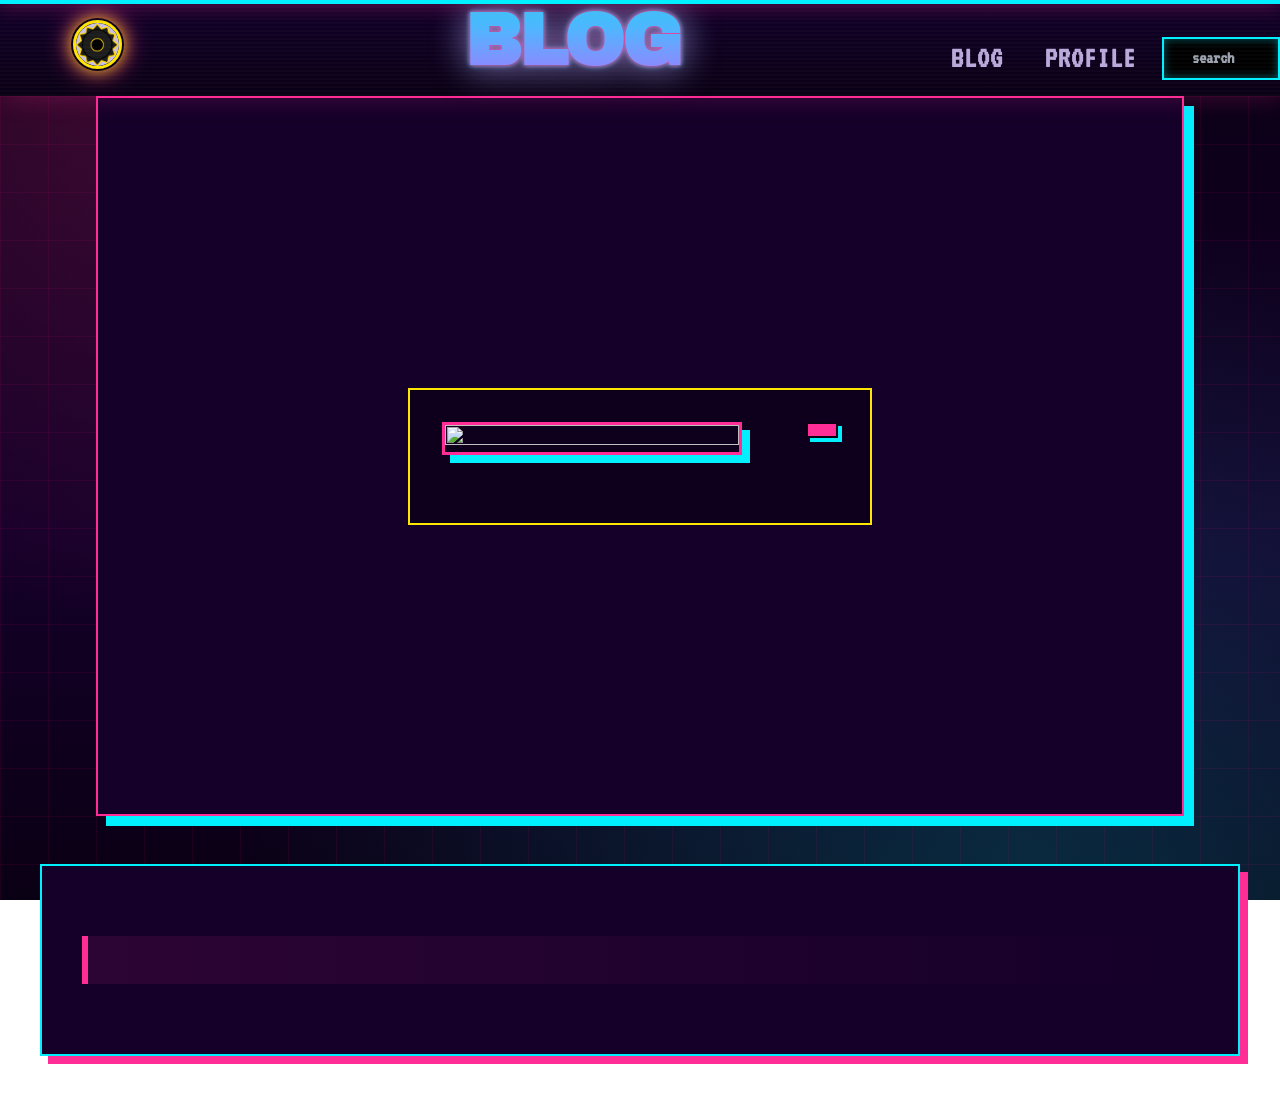
==== commit 1950792c: "Styling for personal feed page and article page nav" ====
--- a/article.html
+++ b/article.html
@@ -8,21 +8,22 @@
     <title>user-page</title>
 </head>
 <body class="fade">
-  <nav>
-      <a href="user.html">
-          <img class="nav-img" src="images/gear1.png" alt="user-img">
-      </a>
-      <ul class="nav-pages">
-          <li id="home-btn"><a href="index.html"> Home</a></li>
-          <li id="blogs-btn"><a href="blogs.html">Blog</a></li>
-          <li>Games</li>
-          
-      </ul> 
-      <ul class="nav-profile">
-          <li id="login-btn"><a class="login-nav" href="login.html"> login?</a></li>
-          <li id="user-profile"><a class="user-nav" href="user.html"> Profile </a></li>
-      </ul>
-  </nav> 
+
+    <nav>
+        <a href="user.html">
+            <img class="nav-img" src="images/gear1.png" alt="user-img">
+        </a>
+        <header class="">
+           YOUNG BASED BLOG
+        </header>
+        <ul class="nav-pages">
+            <li id="blogs-btn"><a href="blogs.html">Blog</a></li>
+            <li id="user-profile"><a class="user-nav" href="user.html"> Profile </a></li>
+        </ul>
+       
+           <input type="search" placeholder="search">
+        
+    </nav>
   
   <!-- <header class="main-header">
     <div class="top-nav">
--- a/arcade_style.css
+++ b/arcade_style.css
@@ -31,6 +31,7 @@
   --ink-soft: #f2e9ff;
   --ink-muted: #b9a8d9;
   --grid-line: rgba(255, 0, 128, 0.08);
+    scrollbar-width: none;
 }
 
 /* grid background ---------------- */
@@ -48,6 +49,7 @@
     radial-gradient(ellipse at 80% 100%, rgba(0, 240, 255, 0.18), transparent 55%),
     linear-gradient(180deg, #0a0014 0%, #150029 60%, #0a0014 100%);
   background-attachment: fixed;
+  
 }
 
 @media (prefers-color-scheme: dark) {
@@ -63,11 +65,12 @@
   font-family: 'Archivo Black', 'Impact', sans-serif;
   font-size: 72px;
   letter-spacing: -2px;
-  margin-bottom: 10px;
+  margin-bottom: 1px;
+  margin-left: 5px;
   background-image: linear-gradient(
     180deg,
     var(--neon-yellow) 0%,
-    var(--neon-pink) 45%,
+    var(--neon-cyan) 45%,
     var(--neon-lilac) 100%
   );
   -webkit-background-clip: text;
@@ -118,30 +121,29 @@
 .content {
   position: relative;
   z-index: 2;
-  margin-left: 12rem;
   padding: 24px 32px;
   color: var(--ink-soft);
 }
 
 /*  NAV: side rail ----------------------------- */
 nav {
+  display: flex;
+  flex-direction: row;
   background: linear-gradient(180deg, #12002a 0%, #0a0014 100%);
-  width: 10rem;
-  height: 100vh;
+  width: 100%;
+  height: 6rem;
   border-radius: 0;
   transition: width 0.25s ease, box-shadow 0.25s ease;
-  position: fixed;
-  z-index: 1;
-  left: 0;
+  position: sticky;
+  z-index: 10;
+  left: 10;
   top: 0;
   padding-top: 20px;
   align-items: end;
   font-family: 'VT323', 'Courier New', monospace;
-  font-size: 26px;
+  font-size: 30px;
   box-shadow:
-    inset -2px 0 0 var(--neon-pink),
     4px 0 24px rgba(255, 45, 149, 0.25);
-  border-right: 2px solid var(--neon-pink);
 }
 nav::before {
   content: "";
@@ -155,7 +157,7 @@
   );
 }
 nav:hover {
-  width: 12rem;
+ 
   box-shadow:
     inset -2px 0 0 var(--neon-cyan),
     8px 0 40px rgba(0, 240, 255, 0.35);
@@ -166,10 +168,14 @@
   color: var(--neon-cyan);
 }
 
+nav a {
+  height: 100%;
+  margin-right: 10px;
+}
+
 .nav-img {
   margin: auto;
-  height: auto;
-  width: 45%;
+  width: 25%;
   border: 3px solid var(--neon-yellow);
   border-radius: 100%;
   box-shadow:
@@ -179,8 +185,7 @@
 }
 
 nav input {
-  width: 80%;
-  margin-top: 80px;
+  width: 10%;
   padding: 6px 10px;
   border-radius: 0;
   background: #000;
@@ -192,20 +197,18 @@
 
 ul {
   display: flex;
-  flex-direction: column;
+  flex-direction: row;
   text-align: center;
   margin: auto;
   color: var(--ink-muted);
   padding: 0;
 }
 
-.nav-profile {
-  margin-top: 80%;
-}
+
 
 li {
   flex: auto;
-  margin: 4px 0;
+  margin: 4px 16px;
   padding: 4px 0;
   list-style-type: none;
   letter-spacing: 1px;
@@ -229,6 +232,8 @@
   color: var(--neon-pink);
   text-shadow: 0 0 14px var(--neon-pink);
 }
+
+
 
 /* HERO CARD (homepage) -------------------------------- */
 .main-div::before { display: none; }
@@ -290,8 +295,7 @@
 }
 .carousel {
   margin: 60px auto;
-  margin-left: 18vw;
-  width: 73.5%;
+  width: 82.5%;
   position: relative;
   z-index: 0;
   display: flex;
@@ -312,8 +316,12 @@
   animation: spin 35s infinite linear;
   padding-right: 1em;
   min-width: max-content;
-}
-
+  flex-shrink: 0;
+}
+
+.carousel:hover .group {
+  animation-play-state: paused;
+}
 
 .card {
   position: relative;
@@ -323,20 +331,21 @@
   overflow: hidden;
   text-align: center;
   align-content: center;
-  border: 2px solid var(--neon-cyan);
-  box-shadow:
-    4px 4px 0 var(--neon-pink),
-    0 0 18px rgba(0, 240, 255, 0.3);
+
+ box-shadow:0 0 20px rgba(0, 240, 255, 0.35);
   transition: transform 0.2s ease, box-shadow 0.2s ease;
 }
 .card:hover {
   transform: translate(-2px, -2px);
   box-shadow:
     6px 6px 0 var(--neon-yellow),
-    0 0 28px rgba(0, 240, 255, 0.5);
-}
-
-.card:hover .card-img { transform: scale(1.06); }
+    0 0 8px rgba(0, 240, 255, 0.5);
+}
+
+.card:hover .card-img { 
+  transform: scale(1.06);
+  filter: saturate(.05) contrast(1.25);
+}
 .card-img {
   width: 100%;
   height: 100%;
@@ -346,6 +355,7 @@
   transition: transform 0.3s ease;
   filter: saturate(1.25) contrast(1.05);
 }
+
 .card-overlay {
   position: absolute;
   bottom: 0;
@@ -353,10 +363,10 @@
   width: 100%;
   padding: 0.75em 1em;
   background: linear-gradient(transparent, rgba(10, 0, 20, 0.95));
-  color: var(--neon-yellow);
+  color: var(--neon-pink);
   transform: translateY(100%);
   transition: 0.25s ease;
-  text-shadow: 0 0 10px rgba(255, 230, 0, 0.7);
+  text-shadow: 1px 1px 10px rgba(24, 24, 23, 0.7);
   font-family: 'VT323', monospace;
   letter-spacing: 1px;
 }
@@ -364,9 +374,12 @@
   font-family: 'Archivo Black', Impact, sans-serif;
   font-size: 1.4rem;
   text-transform: uppercase;
-  color: var(--neon-pink);
-}
-.card:hover .card-overlay { transform: translateY(0); }
+  color: var(--neon-yellow);
+  -webkit-text-stroke: 1px  var(--neon-pink);
+}
+.card:hover .card-overlay { 
+  transform: translateY(0);
+ }
 
 @keyframes spin {
   from { transform: translateX(0); }
@@ -544,14 +557,17 @@
   margin: 10px auto;
   cursor: pointer;
   transition: transform 0.2s ease, box-shadow 0.2s ease;
-  border: 2px solid var(--neon-lilac);
-  box-shadow: 6px 6px 0 var(--neon-pink);
+  /* border: 2px solid var(--neon-lilac); */
+  /* box-shadow: 6px 6px 0 var(--neon-pink); */
+/* box-shadow:0 0 40px rgba(0, 240, 255, 0.35); */
+box-shadow: 16px 20px 110px rgba(0, 240, 255, 0.35);
   overflow: hidden;
 }
 .blog-card:hover {
   transform: translate(-3px, -3px);
-  border-color: var(--neon-yellow);
-  box-shadow: 9px 9px 0 var(--neon-cyan);
+   border-color: var(--neon-yellow);
+  /* box-shadow: 5px 5px 0 var(--neon-cyan); */
+  box-shadow: 0 0 20px var(--neon-yellow);
 }
 .inner-blog {
   display: flex;
@@ -592,15 +608,24 @@
 }
 
 /* PERSONAL PAGE --------------------------------------- */
-.personal-page-center {
+
+.personal-feed-layout{
+  display: flex;
+  flex-direction: row;
+}
+.personal-feed-left {
   display: flex;
   flex-direction: column;
+  align-content: flex-start;
   flex-wrap: wrap;
   margin-top: 20px;
-}
+  margin-left: 5rem;
+  width: 65%;
+}
+
+
 .personal-articles-list-1 {
   height: 100%;
-  width: 60%;
   display: grid;
   gap: 14px;
   margin: 10px auto;
@@ -614,15 +639,20 @@
 }
 .personal-article-div {
   display: grid;
-  grid-template-columns: repeat(2, 1fr);
+  grid-template-columns: 800px repeat(auto-fill, 250px);
   box-sizing: border-box;
   background: var(--bg-panel);
   width: 100%;
   height: 240px;
   margin: 20px auto 0;
   border-radius: 0;
-  border: 2px solid var(--neon-cyan);
-  box-shadow: 6px 6px 0 var(--neon-pink);
+  box-shadow:0 0 40px rgba(0, 240, 255, 0.35);
+  /* box-shadow: 6px 6px 0 var(--neon-pink); */
+}
+.personal-article-div:hover {
+  transform: translate(-3px, -3px);
+  border-color: var(--neon-pink);
+  box-shadow: 9px 9px 0 var(--neon-yellow);
 }
 .personal-article-div-inner {
   font-family: 'DM Serif Display', Georgia, serif;
@@ -632,28 +662,47 @@
   align-content: space-around;
   align-items: end;
   color: var(--ink-soft);
-  padding: 20px;
+  padding: 2px;
+   margin-left: 10px;
+}
+
+
+.personal-article-author{
+  display: flex;
+  flex-direction: row;
+  justify-content: space-between;
+  background: var(--bg-panel);
+  margin-bottom: 5px;
+  width: 40%;
+  padding: 5px;
+
+}
+.author-avatar {
+  width: 30px;
+  height: 30px;
+  border-radius: 50%;
+  margin-right: 15px;
+  border: 1px solid var(--neon-yellow);
+  box-shadow:
+    0 0 0 2px var(--bg-deep),
+    1px 1px 0 var(--neon-pink);
 }
 .personal-article-left-title {
   font-family: 'Archivo Black', Impact, sans-serif;
-  font-size: 42px;
+  font-size: 36px;
   line-height: 1;
   color: var(--neon-yellow);
   text-transform: uppercase;
   text-shadow: 3px 3px 0 var(--neon-pink);
-}
-.personal-article-bottom {
-  display: flex;
-  flex-direction: row;
-  justify-content: space-around;
-  background: var(--bg-panel);
-  margin: 20px auto;
-  border: 2px solid var(--neon-pink);
-  box-shadow: 4px 4px 0 var(--neon-cyan);
-  width: 60%;
-  border-radius: 0;
-  padding: 10px;
-}
+  text-align: left;
+  padding: 5px;
+}
+.personal-article-left-bottom {
+  text-align: left;
+  padding: 15px;
+}
+
+
 .personal-article-right {
   margin-left: 10px;
   border-left: 4px solid var(--neon-pink);
@@ -671,6 +720,97 @@
   object-position: center;
   display: block;
   filter: saturate(1.15) contrast(1.03);
+}
+
+
+.personal-feed-right {
+  display: flex;
+  flex-direction: column;
+  align-content: flex-start;
+  flex-wrap: wrap;
+  width: 30%;
+  background: var(--bg-panel);
+  position: sticky;
+  right: 40px;
+  top: 120px;
+  gap: 35px;
+  z-index: 1;
+  height: 85vh;
+  border-radius: 2px;
+  box-shadow: 0 0 5px var(--bg-deep), 0 0 5px var(--neon-yellow), 0 0 30px var(--neon-lilac);
+  /* box-shadow: 0 0 5px var(--bg-deep), 0 0 10px var(--neon-yellow), 0 0 40px var(--neon-pink); */
+}
+
+.personal-feed-right-grid{
+    height: 20rem;
+    width: 80%;
+    background:var(--bg-deep);
+    box-shadow:0 0 40px rgba(0, 240, 255, 0.35);
+    border-radius: 10px;
+    /* display: grid; */
+    margin: 10px 10%;
+    /* grid-template-rows: 700px repeat(auto-fill, 250px); */
+    justify-content: space-evenly;
+}
+
+/* #users-friendlist{
+   display: flex;
+   flex-direction: row;
+  background-image: url("images/gear1.png"); */
+
+}
+
+.friend-grid {
+  display: grid;
+  grid-template-columns: repeat(autofill, minmax(200px, 1fr));
+  gap:20px;
+  padding: 20px;
+}
+.friend-card {
+  text-align: center;
+  background: var(--bg-panel);
+  transition: transform 0.2s;
+  height: 30px;
+  display: grid;
+  grid-template-columns: repeat(3, 1fr);
+  padding: 2px;
+  border-bottom: 1px solid var(--neon-lilac);
+} 
+
+.friend-card:hover {
+  box-shadow: 0 4px 8px rgba(0,0,0,0.1);
+  background: var(--ink-muted);
+  color: var(--bg-panel-2);
+}
+
+.friend-card img {
+  width: 20px;
+  height: 20px;
+  border-radius: 50%;
+  object-fit: cover;
+}
+#users-online{
+  background:var(--bg-panel-2);
+  height: 10%;
+  width: 50%;
+  margin-right: 20px;
+}
+#users-offline{
+  background:var(--bg-panel);
+  height: 10%;
+  width: 50%;
+}
+
+
+#music-player{
+  height: 100px;
+}
+#trending-articles{
+  height: 100px;
+}
+
+#topic-selection{
+  height: 50px;
 }
 
 /* 4-SECTION GRIDS ------------------------------------ */
@@ -779,7 +919,7 @@
 }
 .close-btn:hover { color: var(--neon-pink); }
 
-/*  LOGIN / REGISTRATION -------------------------------- */
+/*  LOGIN / REGISTRATION / VERIFICATION -------------------------------- */
 .login-page {
   display: flex;
   align-items: center;
@@ -837,6 +977,17 @@
   text-shadow: 0px 1px 1px var(--neon-yellow);
 }
 
+
+#verification{
+ height: auto;
+}
+#verify-btn{
+margin: 2px 15px 5px;
+}
+
+.btn-box{
+  margin: 10px 1px;
+}
 /* ARCADE BUTTONS -------------------------------------- */
 button {
   width: auto;
@@ -869,24 +1020,24 @@
 
 #registration-page { 
   text-align: center; 
-margin-top: 150px;
+  margin-top: 50px;
 }
 
 .registration-form {
   display: flex;
-  height: 28rem;
+  height: 50rem;
   justify-content: center;
   text-align: center;
   
-  
+
 }
 .registration {
   display: flex;
-  flex-direction: row;
+  flex-direction: column;
   align-items: start;
   justify-content: flex-start;
   width: 75%;
-  max-height: 450px;
+  max-height: 40rem;
   max-width: 42rem;
   min-width: 30rem;
   background: var(--bg-panel);
@@ -897,15 +1048,40 @@
   margin-bottom: 10px
   ;
 }
+.registration-row {
+  display: flex;
+  flex-direction: row;
+  width: 100%;
+}
 .user-input {
   margin-top: 50px;
   width: 50%;
 }
+.input-container{
+  display: flex;
+  flex-direction: column;
+   text-align: center;
+   color: var(--neon-cyan);
+   font-family: 'Press Start 2P', cursive;
+}
+.input-container label{
+  margin-top: 10px;
+  margin-bottom: 1px;
+}
+
+.user-input input{
+  width: 80%;
+  padding: 8px;
+  margin-top: 5px;
+}
 .right-box {
-  margin-top: 20px;
+  margin: auto;
   align-items: end;
   height: 300px;
   width: 50%;
+  color: var(--neon-cyan);
+  font-family: 'Press Start 2P', cursive;
+
 }
 .image-box {
   margin: auto;
@@ -936,6 +1112,11 @@
 
 #file-path {
 display: none;
+}
+.registration-login {
+  margin: auto;
+  padding-bottom: 15px;
+  margin-top: 24px;
 }
 
 .registration-login p{
@@ -1025,11 +1206,23 @@
   border: 0;
 }
 .interest-checkbox {
-  margin-top: 12px;
+  margin-top: 20px;
   accent-color: var(--neon-pink);
   transform: scale(1.3);
 }
-
+.stack.form-controls{
+display: flex;
+align-items: flex-end;
+justify-content: space-between;
+margin-top: 30px;
+font-size: larger;
+width: 100%;
+color: var(--neon-cyan);
+}
+
+/* #skip-btn{
+  float: right;
+} */
 input {
   text-align: center;
   font-family: 'VT323', monospace;
@@ -1244,6 +1437,7 @@
 /* NEWSLETTER ----------------------------------------- */
 .newsletter {
   margin-left: 20px;
+  visibility: hidden;
 }
 .newsletter input {
   padding: 10px;
@@ -1436,6 +1630,8 @@
     6px 6px 0 var(--neon-pink);
 }
 
+
+
 /* SELECTION / SCROLLBAR ------------------------------ */
 ::selection {
   background: var(--neon-pink);
